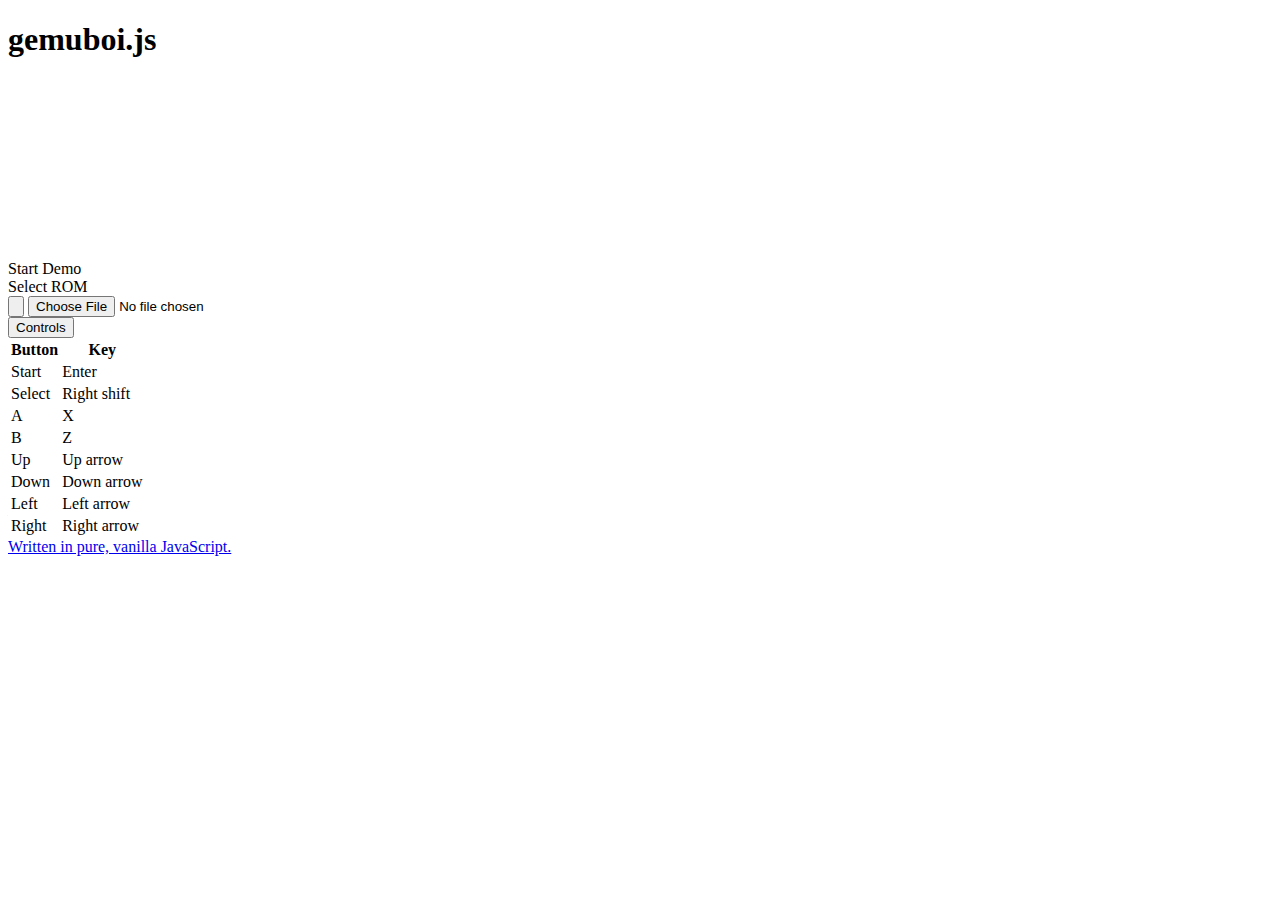
==== index.html @ 575fc193 "Add demo ROM" ====
<!DOCTYPE html>
<html>

<head>
    <title>gemuboi.js</title>
    <link rel="icon" href="img/favicon.ico" />
    <link href="https://cdn.jsdelivr.net/npm/bootstrap@5.0.0-beta1/dist/css/bootstrap.min.css" rel="stylesheet"
        integrity="sha384-giJF6kkoqNQ00vy+HMDP7azOuL0xtbfIcaT9wjKHr8RbDVddVHyTfAAsrekwKmP1" crossorigin="anonymous">
    <meta name="viewport" content="width=device-width">
</head>

<body>
    <div class="container-fluid my-3">
        <div class="row">
            <div class="col-md-2"></div>
            <div class="col-md">
                <main class="container px-0">
                    <div class="container my-3 text-center">
                        <h1 class="display-6"><span class="fw-bold">gemuboi</span>.js</h1>
                    </div>
                    <div class="container px-0">
                        <div class="row">
                            <div class="col-md">
                                <div class="container my-3 px-0 border rounded">
                                    <canvas id="canvas" class="d-block w-100"
                                        style="image-rendering: crisp-edges; image-rendering: pixelated;"></canvas>
                                </div>
                                <div class="container my-3 px-0">
                                    <label for="startDemoButton" class="btn btn-dark w-100">Start Demo</label>
                                </div>
                                <div class="container my-3 px-0">
                                    <label for="romFileInput" class="btn btn-dark w-100">Select ROM</label>
                                </div>
                                <input type="button" id="startDemoButton" class="d-none" />
                                <input type="file" id="romFileInput" accept=".gb, .gbc" class="d-none" />
                            </div>
                            <div class="col-md">
                                <div class="accordion my-3" id="controlAccordion">
                                    <div class="accordion-item">
                                        <div class="accordion-header">
                                            <button class="accordion-button collapsed" data-bs-toggle="collapse"
                                                data-bs-target="#controls" tabindex="-1">Controls</button>
                                        </div>
                                        <div class="accordion-collapse collapse" id="controls"
                                            data-bs-parent="#controlAccordion">
                                            <div class="accordion-body">
                                                <table class="table">
                                                    <thead>
                                                        <tr>
                                                            <th>Button</th>
                                                            <th>Key</th>
                                                        </tr>
                                                    </thead>
                                                    <tbody>
                                                        <tr>
                                                            <td>Start</td>
                                                            <td>Enter</td>
                                                        </tr>
                                                        <tr>
                                                            <td>Select</td>
                                                            <td>Right shift</td>
                                                        </tr>
                                                        <tr>
                                                            <td>A</td>
                                                            <td>X</td>
                                                        </tr>
                                                        <tr>
                                                            <td>B</td>
                                                            <td>Z</td>
                                                        </tr>
                                                        <tr>
                                                            <td>Up</td>
                                                            <td>Up arrow</td>
                                                        </tr>
                                                        <tr>
                                                            <td>Down</td>
                                                            <td>Down arrow</td>
                                                        </tr>
                                                        <tr>
                                                            <td>Left</td>
                                                            <td>Left arrow</td>
                                                        </tr>
                                                        <tr>
                                                            <td>Right</td>
                                                            <td>Right arrow</td>
                                                        </tr>
                                                    </tbody>
                                                </table>
                                            </div>
                                        </div>
                                    </div>
                                </div>
                            </div>
                        </div>
                    </div>
                    <div class="container my-3 text-center">
                        <a href="https://github.com/danwsong/gemuboi-js" class="link-dark" tabindex="-1">Written in
                            pure, vanilla JavaScript.</a>
                    </div>
                </main>
            </div>
            <div class="col-md-2"></div>
        </div>
    </div>
    <script src="https://cdn.jsdelivr.net/npm/bootstrap@5.0.0-beta1/dist/js/bootstrap.bundle.min.js"
        integrity="sha384-ygbV9kiqUc6oa4msXn9868pTtWMgiQaeYH7/t7LECLbyPA2x65Kgf80OJFdroafW"
        crossorigin="anonymous"></script>
    <script src="js/cpu.js"></script>
    <script src="js/display.js"></script>
    <script src="js/sound.js"></script>
    <script src="js/timer.js"></script>
    <script src="js/joypad.js"></script>
    <script src="js/serial.js"></script>
    <script src="js/cartridge.js"></script>
    <script src="js/rtc.js"></script>
    <script src="js/main.js"></script>
</body>

</html>
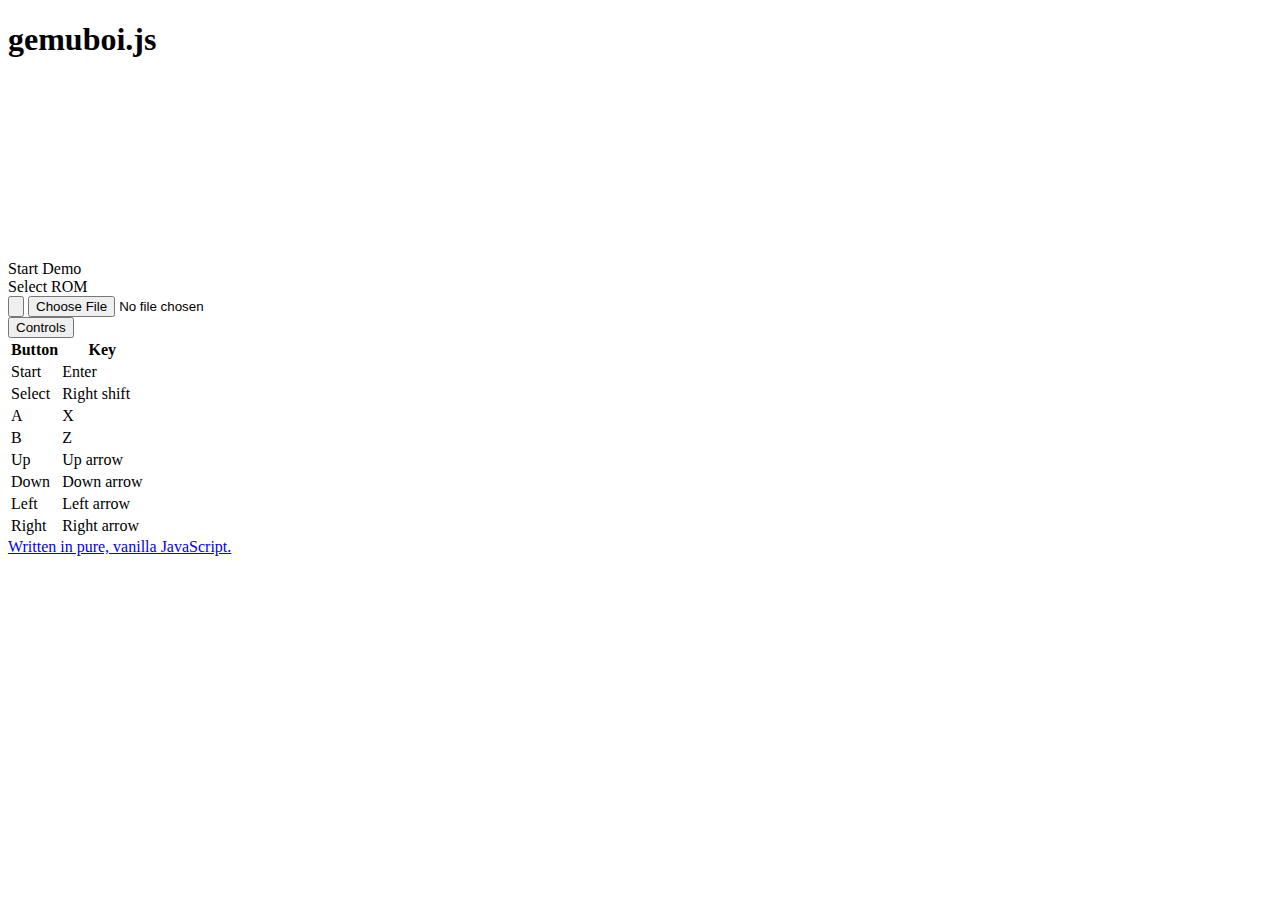
==== commit 2b2d95d4: "Update styling" ====
--- a/index.html
+++ b/index.html
@@ -9,7 +9,7 @@
     <meta name="viewport" content="width=device-width">
 </head>
 
-<body>
+<body class="bg-light text-dark">
     <div class="container-fluid my-3">
         <div class="row">
             <div class="col-md-2"></div>
@@ -21,7 +21,7 @@
                     <div class="container px-0">
                         <div class="row">
                             <div class="col-md">
-                                <div class="container my-3 px-0 border rounded">
+                                <div class="container my-3 px-0 border rounded bg-white">
                                     <canvas id="canvas" class="d-block w-100"
                                         style="image-rendering: crisp-edges; image-rendering: pixelated;"></canvas>
                                 </div>
@@ -35,7 +35,7 @@
                                 <input type="file" id="romFileInput" accept=".gb, .gbc" class="d-none" />
                             </div>
                             <div class="col-md">
-                                <div class="accordion my-3" id="controlAccordion">
+                                <div class="accordion my-3 bg-white" id="controlAccordion">
                                     <div class="accordion-item">
                                         <div class="accordion-header">
                                             <button class="accordion-button collapsed" data-bs-toggle="collapse"
